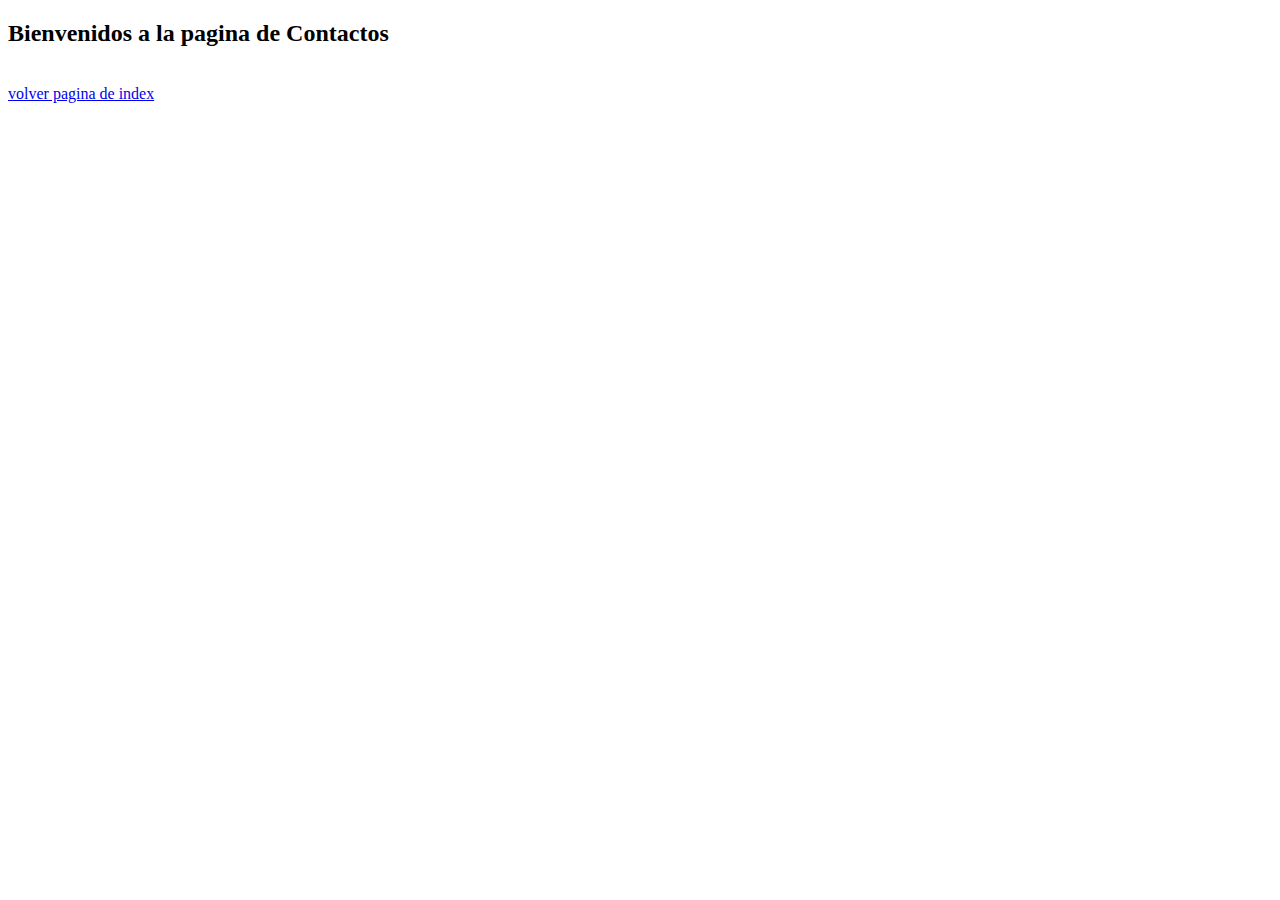
==== src/contactos.html @ 5e6906a2 "incluir primer codigo" ====
<!DOCTYPE html>
<html lang="en">
<head>
    <meta charset="UTF-8">
    <meta name="viewport" content="width=device-width, initial-scale=1.0">
    <title>Contactos</title>
</head>
<body>
    <h2>Bienvenidos a la pagina de Contactos</h2>
    <br>
    <!-- volver atras -->
    <a href="../index.html">volver pagina de index </a>
    
</body>
</html>
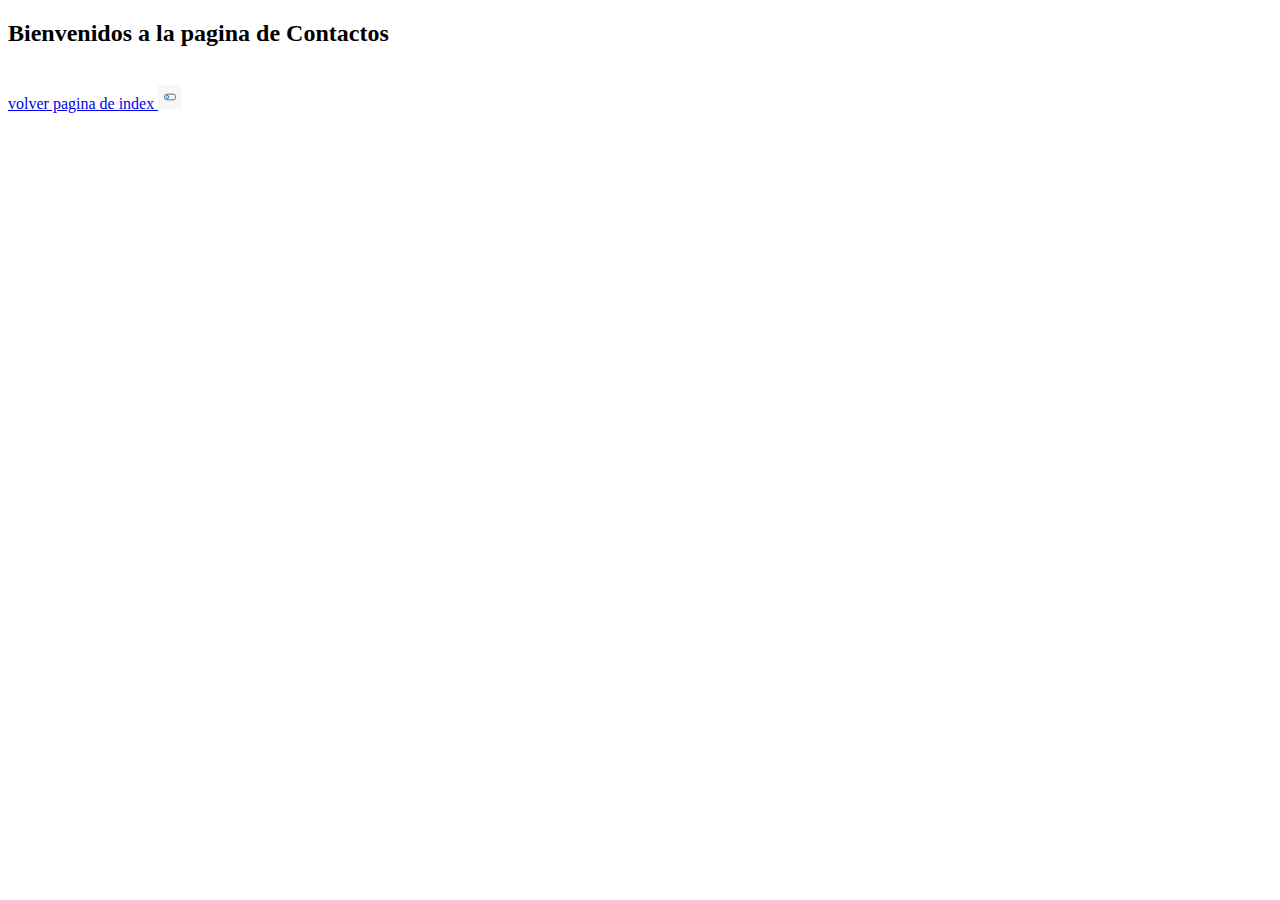
==== commit 81ddd629: "update feb 26" ====
--- a/src/contactos.html
+++ b/src/contactos.html
@@ -10,6 +10,9 @@
     <br>
     <!-- volver atras -->
     <a href="../index.html">volver pagina de index </a>
+    <a href="../index.html">
+        <img src="../img/switch-6851742_1280.png" alt="no_carga_mensaje" title="ir al index" width="24px">
+    </a>
     
 </body>
 </html>